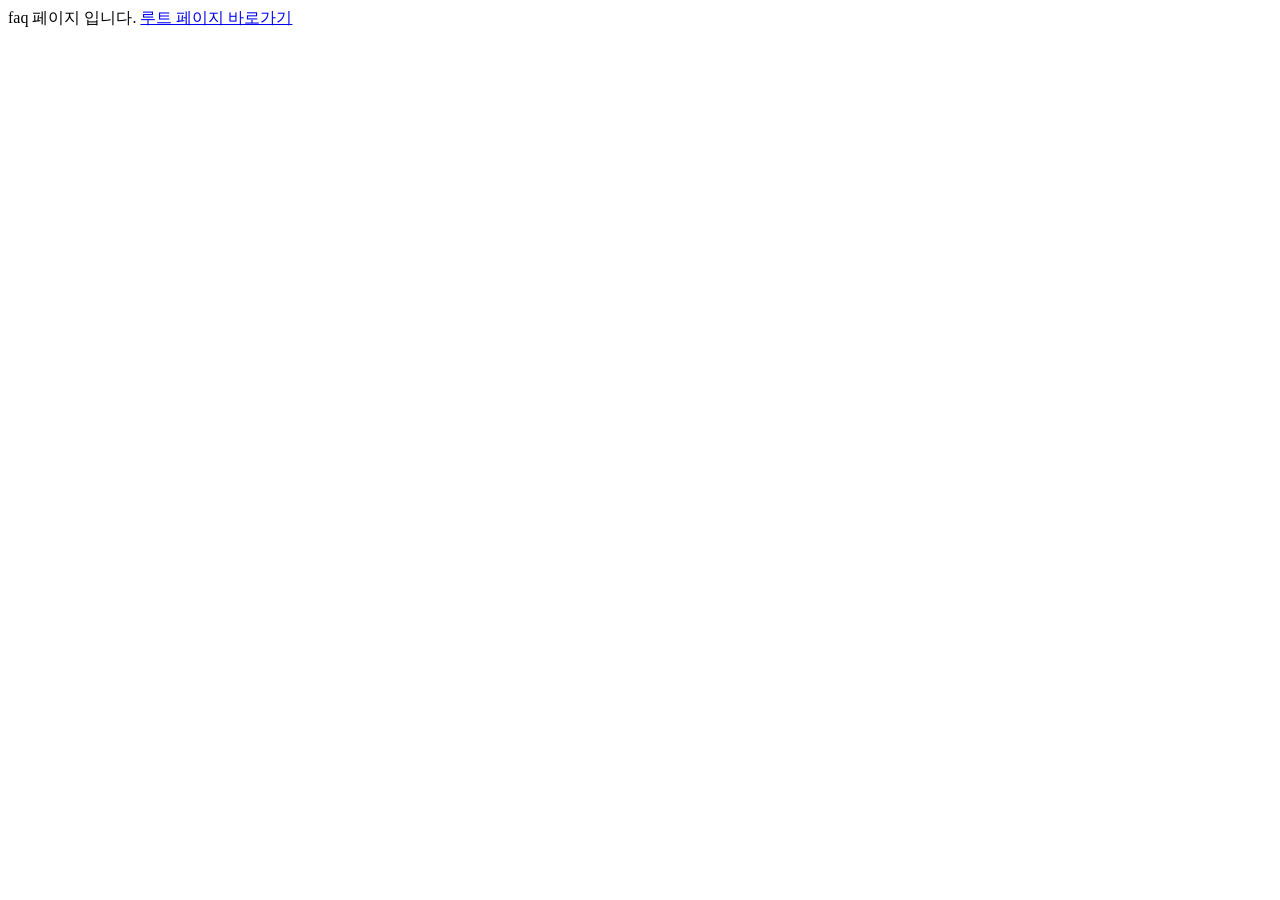
==== pages/faq/index.html @ 7523118a "style: 랜딩페이지 px사이즈를 rem으로 바꿈" ====
<!DOCTYPE html>
<html lang="en">
  <head>
    <meta charset="UTF-8" />
    <meta name="viewport" content="width=device-width, initial-scale=1.0" />
    <title>Linkbrary</title>
    <link rel="preconnect" href="https://fonts.googleapis.com" />
    <link rel="preconnect" href="https://fonts.gstatic.com" crossorigin />
    <link
      href="https://fonts.googleapis.com/css2?family=Noto+Sans+KR:wght@400;700&family=Poppins:wght@400;700&display=swap"
      rel="stylesheet"
    />
  </head>
  <body>
    faq 페이지 입니다.
    <a href="index.html">루트 페이지 바로가기</a>
  </body>
</html>
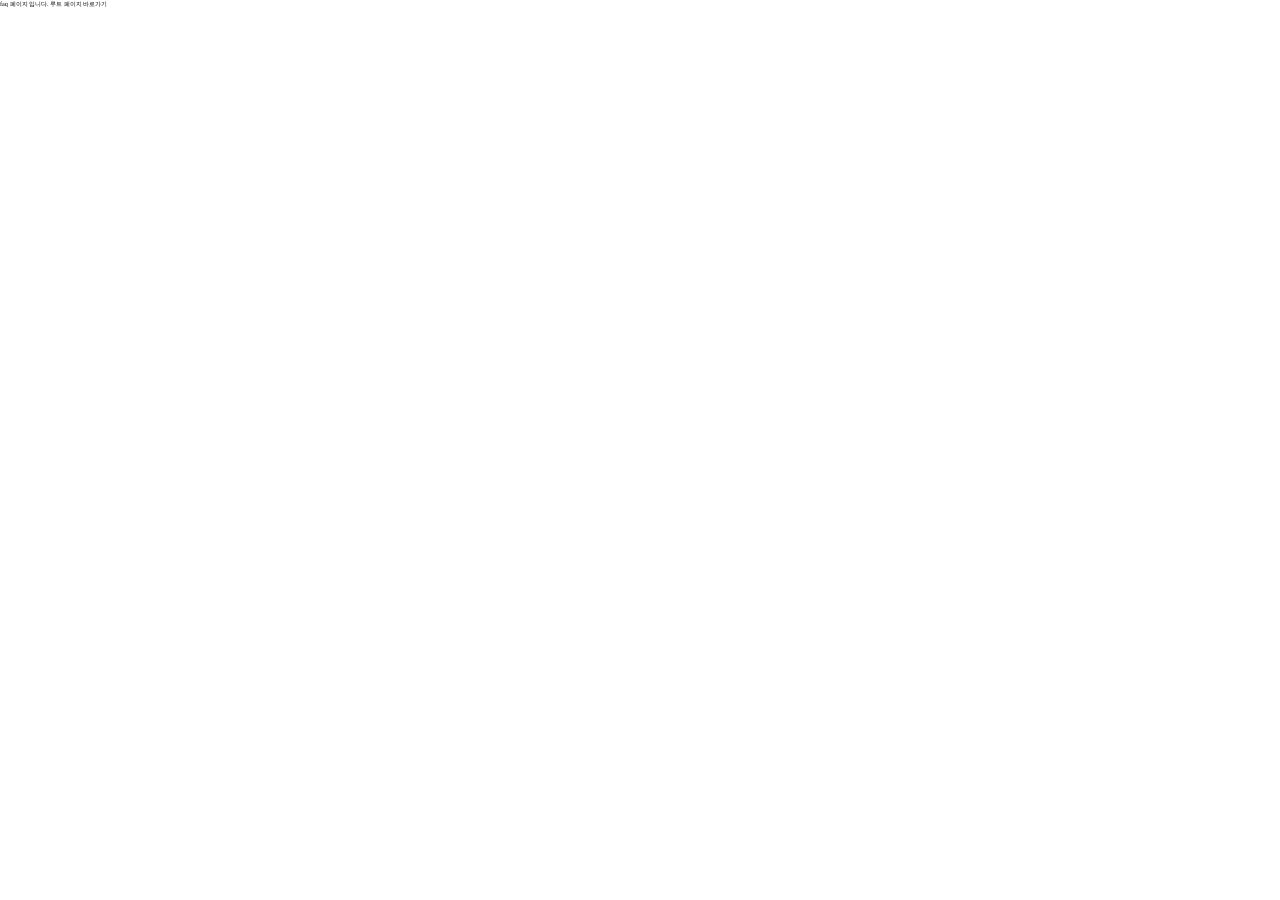
==== commit 0c82c4d6: "fix: 파일간의 경로 재설정" ====
--- a/pages/faq/index.html
+++ b/pages/faq/index.html
@@ -10,9 +10,10 @@
       href="https://fonts.googleapis.com/css2?family=Noto+Sans+KR:wght@400;700&family=Poppins:wght@400;700&display=swap"
       rel="stylesheet"
     />
+    <link rel="stylesheet" href="../../reset.css" />
   </head>
   <body>
     faq 페이지 입니다.
-    <a href="index.html">루트 페이지 바로가기</a>
+    <a href="../../index.html">루트 페이지 바로가기</a>
   </body>
 </html>
